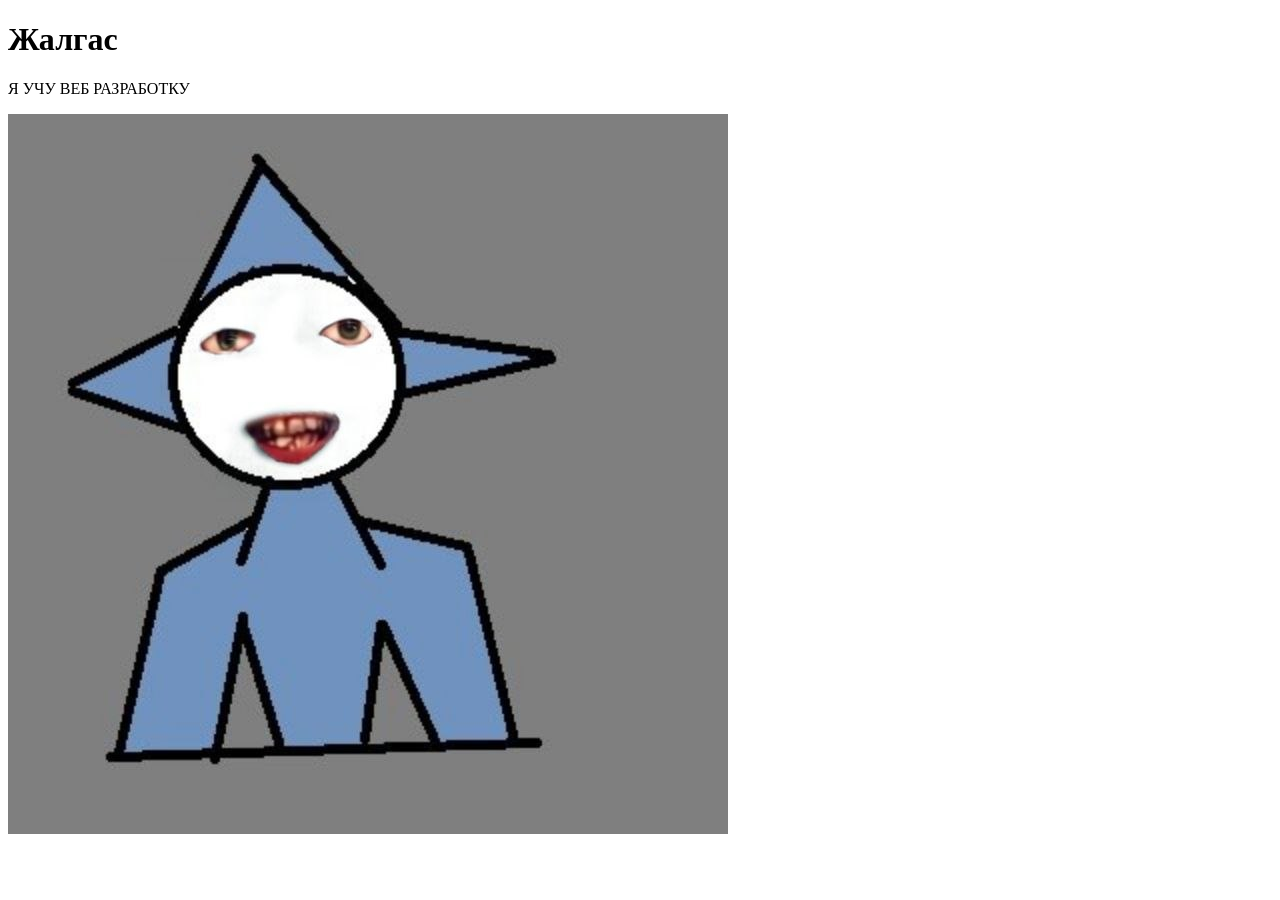
==== summary.html @ 0909c928 "День 7: добавил summary.html" ====
<!DOCTYPE html>
<html lang="en">
<head>
    <meta charset="UTF-8">
    <meta name="viewport" content="width=device-width, initial-scale=1.0">
    <title>Document</title>
</head>
<body>
    <h1>Жалгас</h1>
    <p>Я УЧУ ВЕБ РАЗРАБОТКУ</p>
    <a href=" https://zhalgus.github.io/my-first-site/"><img src="5375049973952616311.jpg" alt="Жалгасик"></a>
</body>
</html>
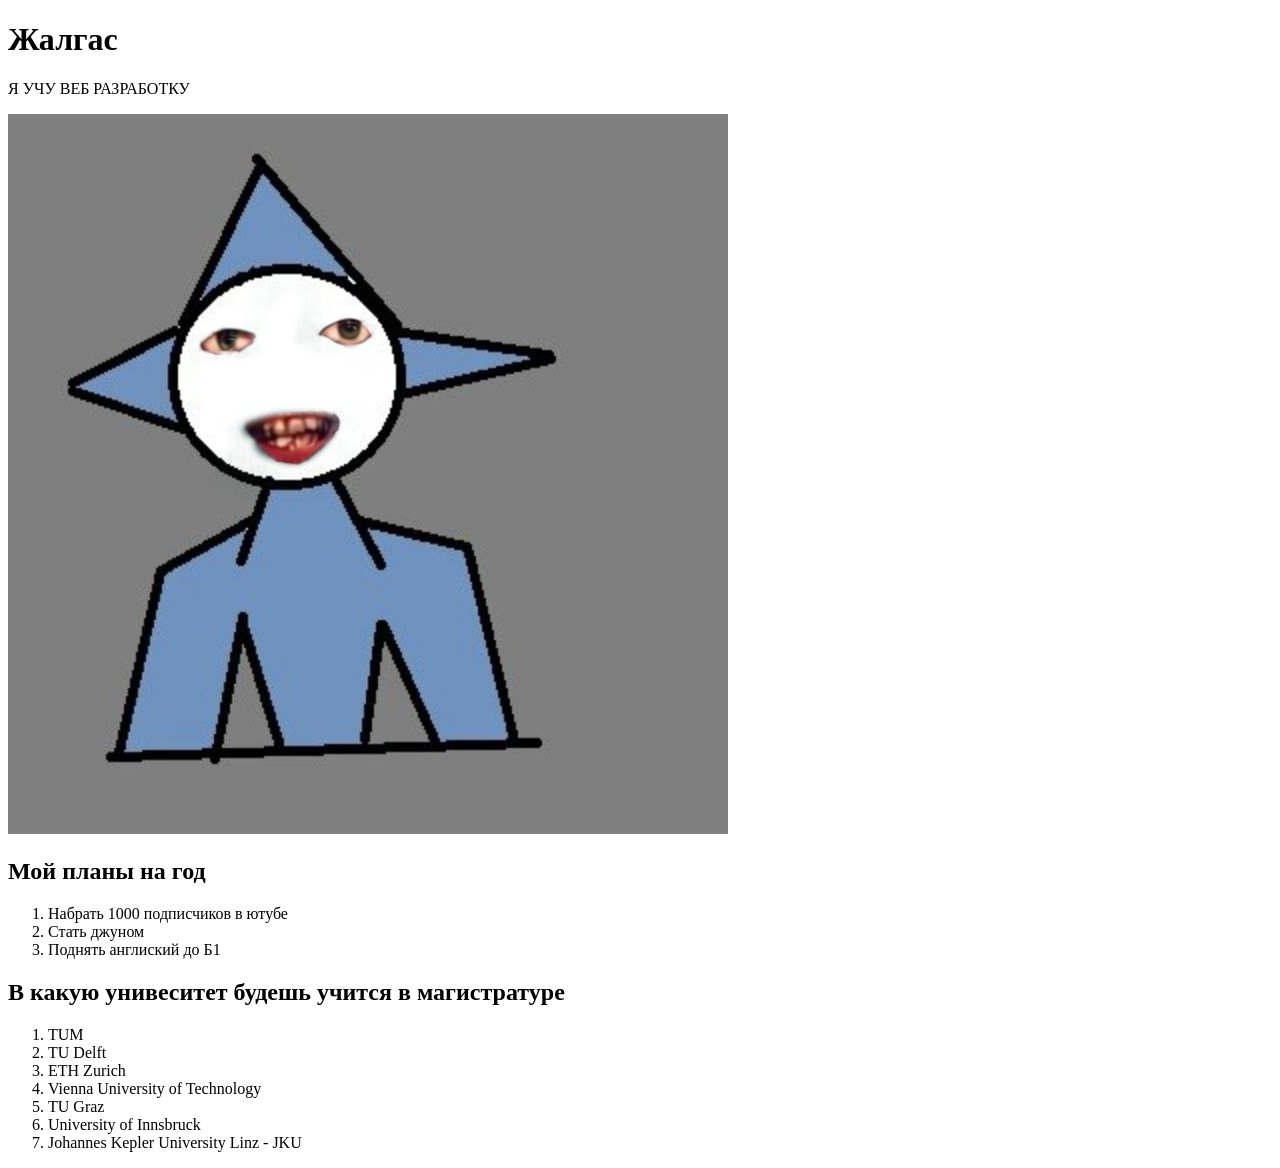
==== commit 65e49c8d: "Добавил мой планы на год" ====
--- a/summary.html
+++ b/summary.html
@@ -9,5 +9,24 @@
     <h1>Жалгас</h1>
     <p>Я УЧУ ВЕБ РАЗРАБОТКУ</p>
     <a href=" https://zhalgus.github.io/my-first-site/"><img src="5375049973952616311.jpg" alt="Жалгасик"></a>
+    <h2>Мой планы на год</h2>
+    <ol>
+    <li>Набрать 1000 подписчиков в ютубе</li>
+    <li>Стать джуном</li>
+    <li>Поднять англиский до Б1</li>
+</ol>
+<h2>В какую унивеситет будешь учится в магистратуре</h2>    
+
+<ol>
+    <li>TUM</li>
+    <li>TU Delft</li>
+    <li>ETH Zurich</li>
+    <li>Vienna University of Technology</li>
+    <li>TU Graz</li>
+    <li>University of Innsbruck</li>
+    <li>Johannes Kepler University Linz - JKU</li>
+</ol>
+
+
 </body>
 </html>
